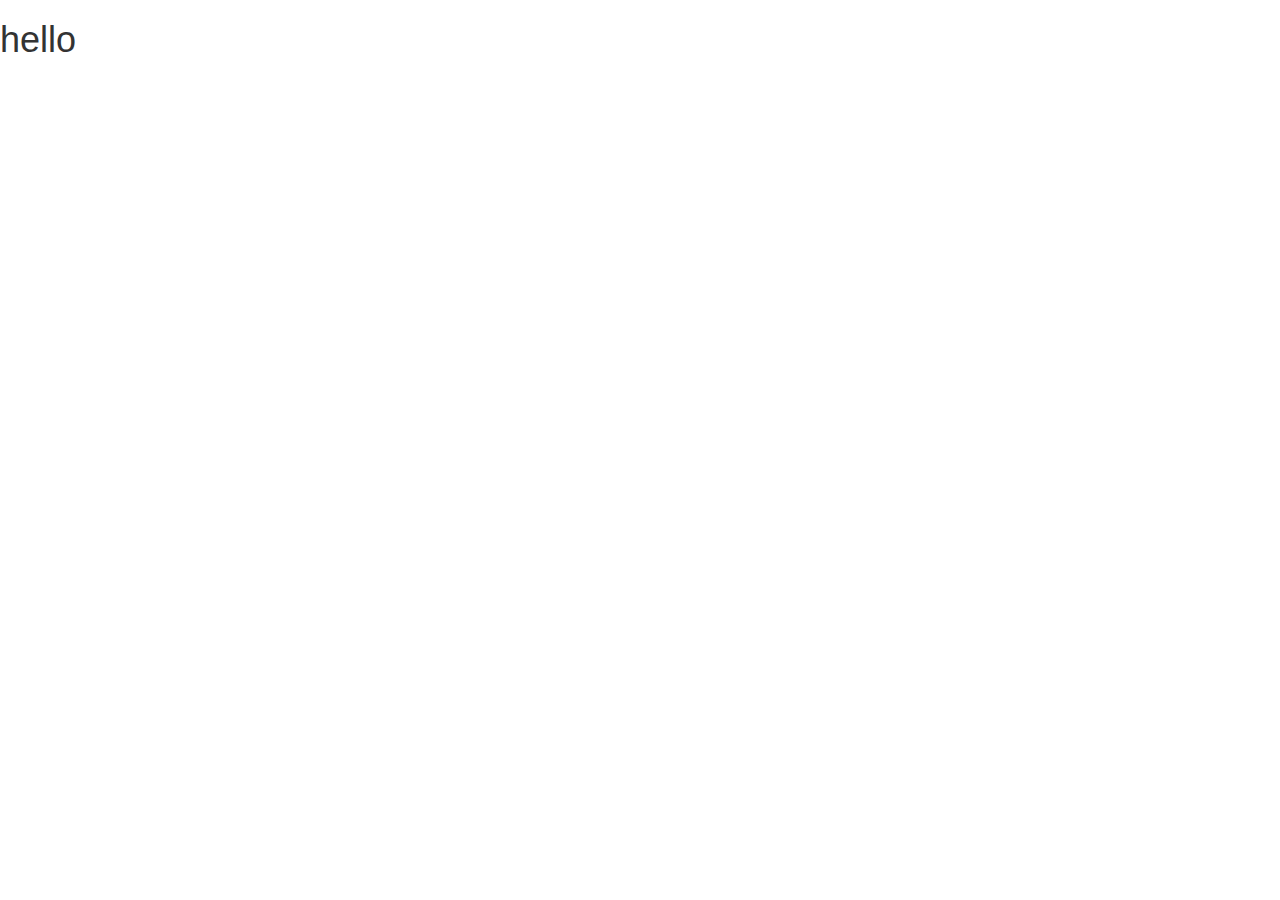
==== index.html @ 36c8d066 "data is coming now in the js objects in the web page" ====
<html xmlns="http://www.w3.org/1999/xhtml">
<head>
  <title>Patient data</title>

  <script type="text/javascript" src="https://www.gstatic.com/charts/loader.js"></script>
  <link rel="stylesheet" type="text/css" href="https://maxcdn.bootstrapcdn.com/bootstrap/3.3.6/css/bootstrap.min.css">

  <script type="text/javascript">
  var vm = this;
  vm.DPValue = "JudicialBranch";


function init(){
    google.charts.load('current', {'packages': ['line']});
    google.charts.setOnLoadCallback(drawMap);
  }
  init();

  function dropValueChange(dp){
    vm.DPValue = dp;
    drawMap();
  }

  function drawMap() {
    var container = document.getElementById('map_canvas1');
	  container.innerHTML = '<img src="https://data-gov.tw.rpi.edu/images/ajax-loader.gif" /><br /><br />Please wait... The query may take some time to complete.';
    var container = document.getElementById('map_canvas2');
	  container.innerHTML = '<img src="https://data-gov.tw.rpi.edu/images/ajax-loader.gif" /><br /><br />Please wait... The query may take some time to complete.';
    
    var sparqlproxy = "https://data-gov.tw.rpi.edu/sparql?";
    
    var querytxt =  "PREFIX DS1202:<http://data-gov.tw.rpi.edu/vocab/p/1202/>" +
                    "PREFIX xsd:<http://www.w3.org/2001/XMLSchema#> " +
                    "SELECT distinct ?state (SUM( xsd:integer(?homeless_outpateint)) as ?total_homeless_outpateint)" +
                    "WHERE {" +
                    "GRAPH <http://localhost:3030/myDataset/data/GRAPH_1208>" +
                    "{" +
                    " ?s1 DS1202:homeless_outpateint ?homeless_outpateint." +
                    " ?s1 DS1202:state ?state . " +
                    "}" +
                    "}" +
                    "group by ?state   order  by  ?state";
/*
    var queryurl = "http://localhost:3030/myDataset/query?query=" + encodeURIComponent(querytxt) + "&output=xml";
    alert('1');
    */

var queryurl = "http://localhost:3030/Quality of Care - Populations.js"

    var query = new google.visualization.Query(queryurl); // Send the query.

    alert(queryurl);
   // query.setTimeout(30);
    query.send(handleQueryResponse);
  }

  function  handleQueryResponse(response){

  	 alert('2');
    if (response.isError()) {
    	 alert('3');
      alert('Error in query: ' + response.getMessage() + ' ' + response.getDetailedMessage());
      return;
    }

 	alert('4');
    var data = response.getDataTable();
    console.log(data);
  }


  </script>

  </head>

  <body>
    
    <h1> hello </h1>
    <div class = "row" style="margin:0;">
    <div class="col-md-6">
      <div id='map_canvas1'></div>
    </div>
    <div class="col-md-6">
      <div id='map_canvas2'></div>
    </div>
</div>
  </body>
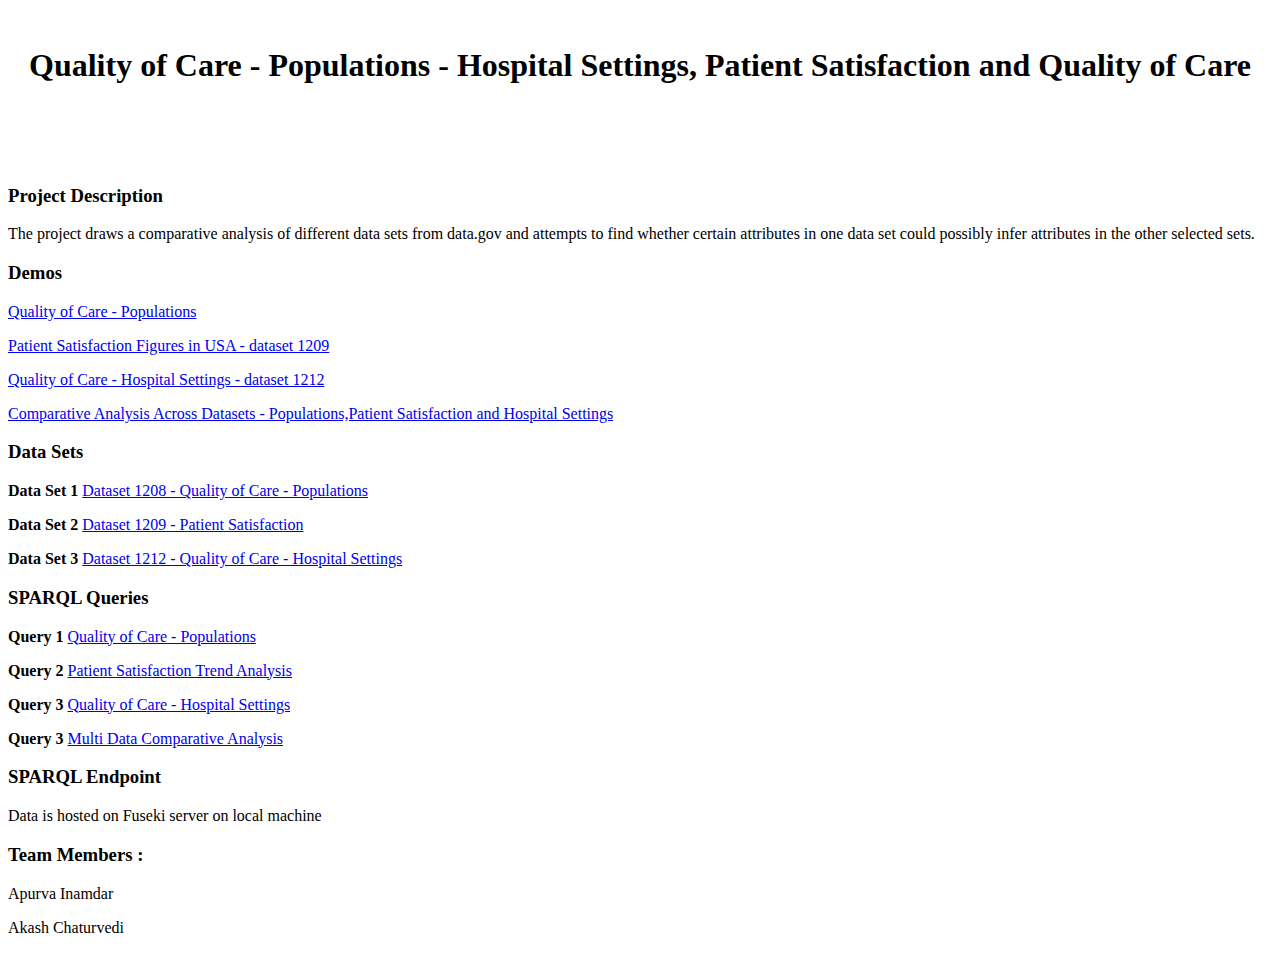
==== commit 1a743e34: "removing unused old files" ====
--- a/index.html
+++ b/index.html
@@ -1,87 +1,65 @@
-<html xmlns="http://www.w3.org/1999/xhtml">
-<head>
-  <title>Patient data</title>
 
-  <script type="text/javascript" src="https://www.gstatic.com/charts/loader.js"></script>
-  <link rel="stylesheet" type="text/css" href="https://maxcdn.bootstrapcdn.com/bootstrap/3.3.6/css/bootstrap.min.css">
+<HTML>
+	<TITLE>Analysis of Veteran Health Services - Quality of Care - Populations, Patient Satisfaction and Quality of Care - Hospital Settings</TITLE>
+	<BODY>
+		
+	<BR>
+	<H1><CENTER>Quality of Care - Populations
+	                            - Hospital Settings, 
+				Patient Satisfaction and Quality of Care </CENTER></H1>
+	<BR>
+	<table>
+		<tr>
+			<td style="vertical-align:top">
+	   		 	<div id='map_bkvol'><br/><br/></div>
+			</td>
+			<td style="vertical-align:top">
+	    		<div id='map_ratio'><br/><br/></div>
+			</td>
+		</tr>
+	</table>
 
-  <script type="text/javascript">
-  var vm = this;
-  vm.DPValue = "JudicialBranch";
+<h3>Project Description </h3>
+The project draws a comparative analysis of different data sets from data.gov and attempts to find whether certain attributes in one data set could possibly infer attributes in the other selected sets.
+<BR>
+
+<h3>Demos</h3>
+<p> <a href="Population.html">Quality of Care - Populations</a></p>
+<p> <a href="patientSatisfaction1.html">Patient Satisfaction Figures in USA - dataset 1209</a></p>
+<p> <a href="Hospital_Setting.html">Quality of Care - Hospital Settings - dataset 1212</a></p>
+<p> <a href="Multidata_Analysis.html">Comparative Analysis Across Datasets - Populations,Patient Satisfaction and Hospital Settings</a></p>
+
+<p style="text-indent: 5em;">
+<h3>Data Sets </h3>
+<p><b>Data Set 1</b>&nbsp;<a href="http://logd.tw.rpi.edu/source/data-gov/dataset/1208/version/1st-anniversary">Dataset 1208 - Quality of Care - Populations</a>
+<p><b>Data Set 2</b>&nbsp;<a href="http://logd.tw.rpi.edu/source/data-gov/dataset/1209/version/1st-anniversary">Dataset 1209 - Patient Satisfaction</a>
+<p><b>Data Set 3</b>&nbsp;<a href="http://logd.tw.rpi.edu/source/data-gov/dataset/1212/version/1st-anniversary">Dataset 1212 - Quality of Care - Hospital Settings</a>
 
 
-function init(){
-    google.charts.load('current', {'packages': ['line']});
-    google.charts.setOnLoadCallback(drawMap);
-  }
-  init();
-
-  function dropValueChange(dp){
-    vm.DPValue = dp;
-    drawMap();
-  }
-
-  function drawMap() {
-    var container = document.getElementById('map_canvas1');
-	  container.innerHTML = '<img src="https://data-gov.tw.rpi.edu/images/ajax-loader.gif" /><br /><br />Please wait... The query may take some time to complete.';
-    var container = document.getElementById('map_canvas2');
-	  container.innerHTML = '<img src="https://data-gov.tw.rpi.edu/images/ajax-loader.gif" /><br /><br />Please wait... The query may take some time to complete.';
-    
-    var sparqlproxy = "https://data-gov.tw.rpi.edu/sparql?";
-    
-    var querytxt =  "PREFIX DS1202:<http://data-gov.tw.rpi.edu/vocab/p/1202/>" +
-                    "PREFIX xsd:<http://www.w3.org/2001/XMLSchema#> " +
-                    "SELECT distinct ?state (SUM( xsd:integer(?homeless_outpateint)) as ?total_homeless_outpateint)" +
-                    "WHERE {" +
-                    "GRAPH <http://localhost:3030/myDataset/data/GRAPH_1208>" +
-                    "{" +
-                    " ?s1 DS1202:homeless_outpateint ?homeless_outpateint." +
-                    " ?s1 DS1202:state ?state . " +
-                    "}" +
-                    "}" +
-                    "group by ?state   order  by  ?state";
-/*
-    var queryurl = "http://localhost:3030/myDataset/query?query=" + encodeURIComponent(querytxt) + "&output=xml";
-    alert('1');
-    */
-
-var queryurl = "http://localhost:3030/Quality of Care - Populations.js"
-
-    var query = new google.visualization.Query(queryurl); // Send the query.
-
-    alert(queryurl);
-   // query.setTimeout(30);
-    query.send(handleQueryResponse);
-  }
-
-  function  handleQueryResponse(response){
-
-  	 alert('2');
-    if (response.isError()) {
-    	 alert('3');
-      alert('Error in query: ' + response.getMessage() + ' ' + response.getDetailedMessage());
-      return;
-    }
-
- 	alert('4');
-    var data = response.getDataTable();
-    console.log(data);
-  }
+<h3>SPARQL Queries</h3>
+<p><b> Query 1</b> <a href="Quality of Care - Populations.sparql">Quality of Care - Populations</a>
+<p><b> Query 2</b> <a href="patientSatisfaction.sparql">Patient Satisfaction Trend Analysis</a>
+<p><b> Query 3</b> <a href="Quality of Care - Hospital Settings.sparql">Quality of Care - Hospital Settings</a>
+<p><b> Query 3</b> <a href="multiDataAnalysis.sparql">Multi Data Comparative Analysis</a>
 
 
-  </script>
+<h3>SPARQL Endpoint</h3>
+<p>Data is hosted on Fuseki server on local machine</p>
 
-  </head>
+<h3>Team Members : </h3>
+<p>Apurva Inamdar</p>
+<p>Akash Chaturvedi</p>
+	
+<script>
+  (function(i,s,o,g,r,a,m){i['GoogleAnalyticsObject']=r;i[r]=i[r]||function(){
+  (i[r].q=i[r].q||[]).push(arguments)},i[r].l=1*new Date();a=s.createElement(o),
+  m=s.getElementsByTagName(o)[0];a.async=1;a.src=g;m.parentNode.insertBefore(a,m)
+  })(window,document,'script','//www.google-analytics.com/analytics.js','ga');
 
-  <body>
-    
-    <h1> hello </h1>
-    <div class = "row" style="margin:0;">
-    <div class="col-md-6">
-      <div id='map_canvas1'></div>
-    </div>
-    <div class="col-md-6">
-      <div id='map_canvas2'></div>
-    </div>
-</div>
-  </body>+  ga('create', 'UA-43226836-1', 'utdallas.edu');
+  ga('send', 'pageview');
+
+</script>
+</BODY>
+</HTML>
+
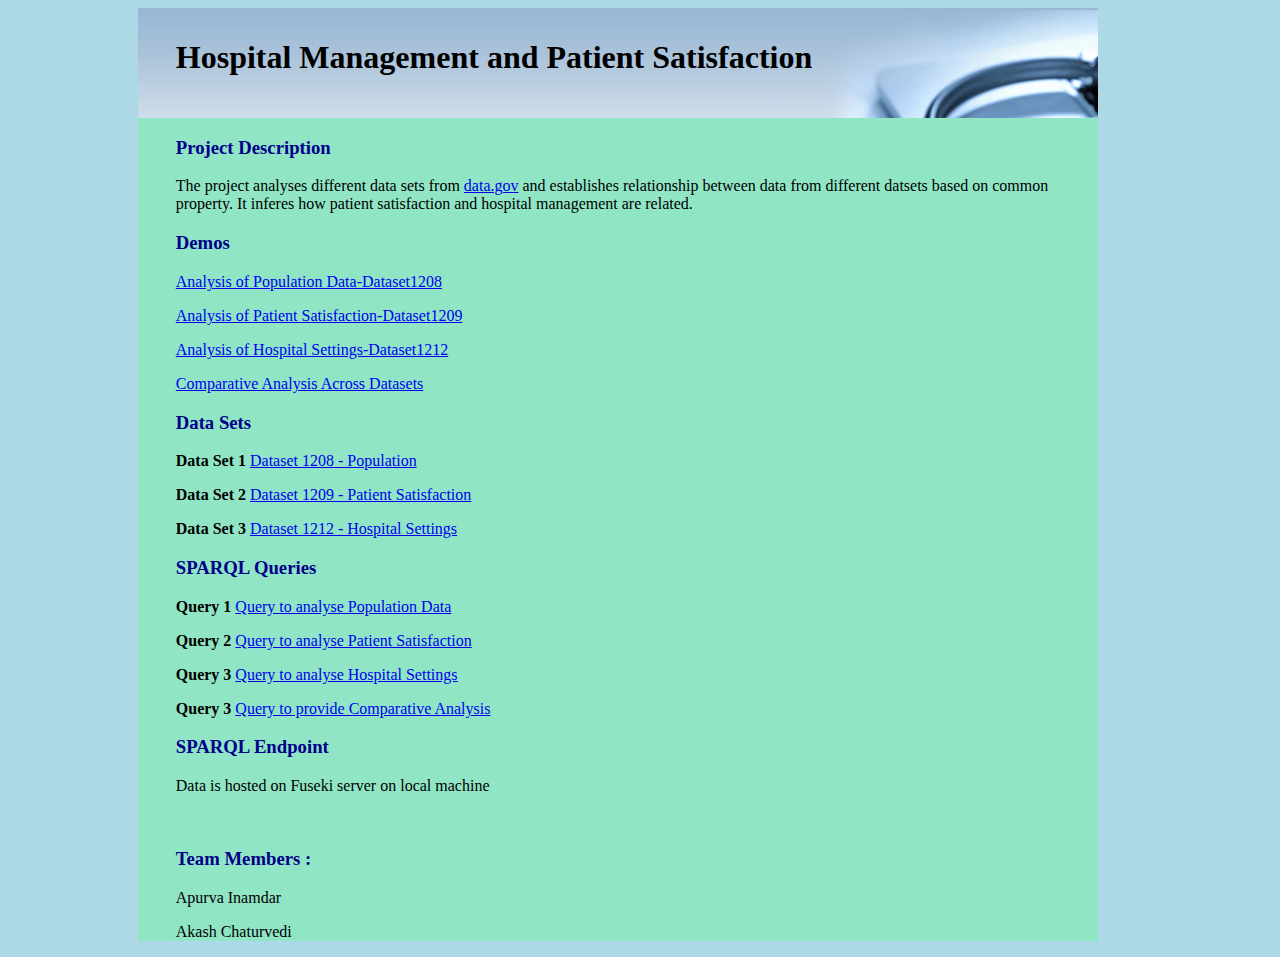
==== commit 1a843869: "updated files" ====
--- a/index.html
+++ b/index.html
@@ -1,14 +1,17 @@
 
 <HTML>
-	<TITLE>Analysis of Veteran Health Services - Quality of Care - Populations, Patient Satisfaction and Quality of Care - Hospital Settings</TITLE>
-	<BODY>
-		
-	<BR>
-	<H1><CENTER>Quality of Care - Populations
-	                            - Hospital Settings, 
-				Patient Satisfaction and Quality of Care </CENTER></H1>
-	<BR>
-	<table>
+<HEAD>	
+<TITLE>Hospital Management and Patient Satisfaction</TITLE>
+<link rel="stylesheet" type="text/css" href="style.css">
+</HEAD>
+<BODY>
+<div id="body">			
+	<div id="header">
+	<H1>Hospital Management and Patient Satisfaction</H1>
+	</div>
+<div id="content">
+
+	<!--<table>
 		<tr>
 			<td style="vertical-align:top">
 	   		 	<div id='map_bkvol'><br/><br/></div>
@@ -17,49 +20,43 @@
 	    		<div id='map_ratio'><br/><br/></div>
 			</td>
 		</tr>
-	</table>
-
+	</table>-->
 <h3>Project Description </h3>
-The project draws a comparative analysis of different data sets from data.gov and attempts to find whether certain attributes in one data set could possibly infer attributes in the other selected sets.
+The project analyses different data sets from <a href="http://www.data.gov/">data.gov</a> and establishes relationship between data from different datsets based on common property. It inferes how patient satisfaction and hospital management are related. 
 <BR>
 
+<div>
 <h3>Demos</h3>
-<p> <a href="Population.html">Quality of Care - Populations</a></p>
-<p> <a href="patientSatisfaction1.html">Patient Satisfaction Figures in USA - dataset 1209</a></p>
-<p> <a href="Hospital_Setting.html">Quality of Care - Hospital Settings - dataset 1212</a></p>
-<p> <a href="Multidata_Analysis.html">Comparative Analysis Across Datasets - Populations,Patient Satisfaction and Hospital Settings</a></p>
-
+<p> <a href="Population.html">Analysis of Population Data-Dataset1208 </a></p>
+<p> <a href="patientSatisfaction1.html">Analysis of Patient Satisfaction-Dataset1209 </a></p>
+<p> <a href="Hospital_Setting.html">Analysis of Hospital Settings-Dataset1212 </a></p>
+<p> <a href="Multidata_Analysis.html">Comparative Analysis Across Datasets</a></p>
+</div>
 <p style="text-indent: 5em;">
 <h3>Data Sets </h3>
-<p><b>Data Set 1</b>&nbsp;<a href="http://logd.tw.rpi.edu/source/data-gov/dataset/1208/version/1st-anniversary">Dataset 1208 - Quality of Care - Populations</a>
-<p><b>Data Set 2</b>&nbsp;<a href="http://logd.tw.rpi.edu/source/data-gov/dataset/1209/version/1st-anniversary">Dataset 1209 - Patient Satisfaction</a>
-<p><b>Data Set 3</b>&nbsp;<a href="http://logd.tw.rpi.edu/source/data-gov/dataset/1212/version/1st-anniversary">Dataset 1212 - Quality of Care - Hospital Settings</a>
+<p><b>Data Set 1</b>&nbsp;<a href="data-1208.rdf">Dataset 1208 - Population</a>
+<p><b>Data Set 2</b>&nbsp;<a href="data-1209.rdf">Dataset 1209 - Patient Satisfaction</a>
+<p><b>Data Set 3</b>&nbsp;<a href="data-1212.rdf">Dataset 1212 - Hospital Settings</a>
 
 
 <h3>SPARQL Queries</h3>
-<p><b> Query 1</b> <a href="Quality of Care - Populations.sparql">Quality of Care - Populations</a>
-<p><b> Query 2</b> <a href="patientSatisfaction.sparql">Patient Satisfaction Trend Analysis</a>
-<p><b> Query 3</b> <a href="Quality of Care - Hospital Settings.sparql">Quality of Care - Hospital Settings</a>
-<p><b> Query 3</b> <a href="multiDataAnalysis.sparql">Multi Data Comparative Analysis</a>
+<p><b> Query 1</b> <a href="Quality of Care - Populations.sparql">Query to analyse Population Data</a>
+<p><b> Query 2</b> <a href="patientSatisfaction.sparql">Query to analyse Patient Satisfaction </a>
+<p><b> Query 3</b> <a href="Quality of Care - Hospital Settings.sparql">Query to analyse Hospital Settings</a>
+<p><b> Query 3</b> <a href="multiDataAnalysis.sparql">Query to provide Comparative Analysis</a>
 
 
 <h3>SPARQL Endpoint</h3>
 <p>Data is hosted on Fuseki server on local machine</p>
 
+<br>
+
 <h3>Team Members : </h3>
 <p>Apurva Inamdar</p>
 <p>Akash Chaturvedi</p>
-	
-<script>
-  (function(i,s,o,g,r,a,m){i['GoogleAnalyticsObject']=r;i[r]=i[r]||function(){
-  (i[r].q=i[r].q||[]).push(arguments)},i[r].l=1*new Date();a=s.createElement(o),
-  m=s.getElementsByTagName(o)[0];a.async=1;a.src=g;m.parentNode.insertBefore(a,m)
-  })(window,document,'script','//www.google-analytics.com/analytics.js','ga');
 
-  ga('create', 'UA-43226836-1', 'utdallas.edu');
-  ga('send', 'pageview');
-
-</script>
+</div>	
+</div>
 </BODY>
 </HTML>
 
--- a/style.css
+++ b/style.css
@@ -0,0 +1,30 @@
+#body
+{
+	background-color: #90e5c5;
+	margin-left:130px;
+  	margin-right:130px;
+  	width:960px;
+	
+}
+#header
+{
+	font-family:"Imprint MT Shadow";
+	background-image:url("header.jpg");
+	color:black;
+	padding:10px;
+	height:90px;
+	padding-left:1cm;
+}
+#content
+{
+	padding-left:1cm;
+}
+h3
+{
+	font-family:"Imprint MT Shadow";
+	color:darkblue;
+}
+BODY
+{
+	background-color:lightblue;
+}
